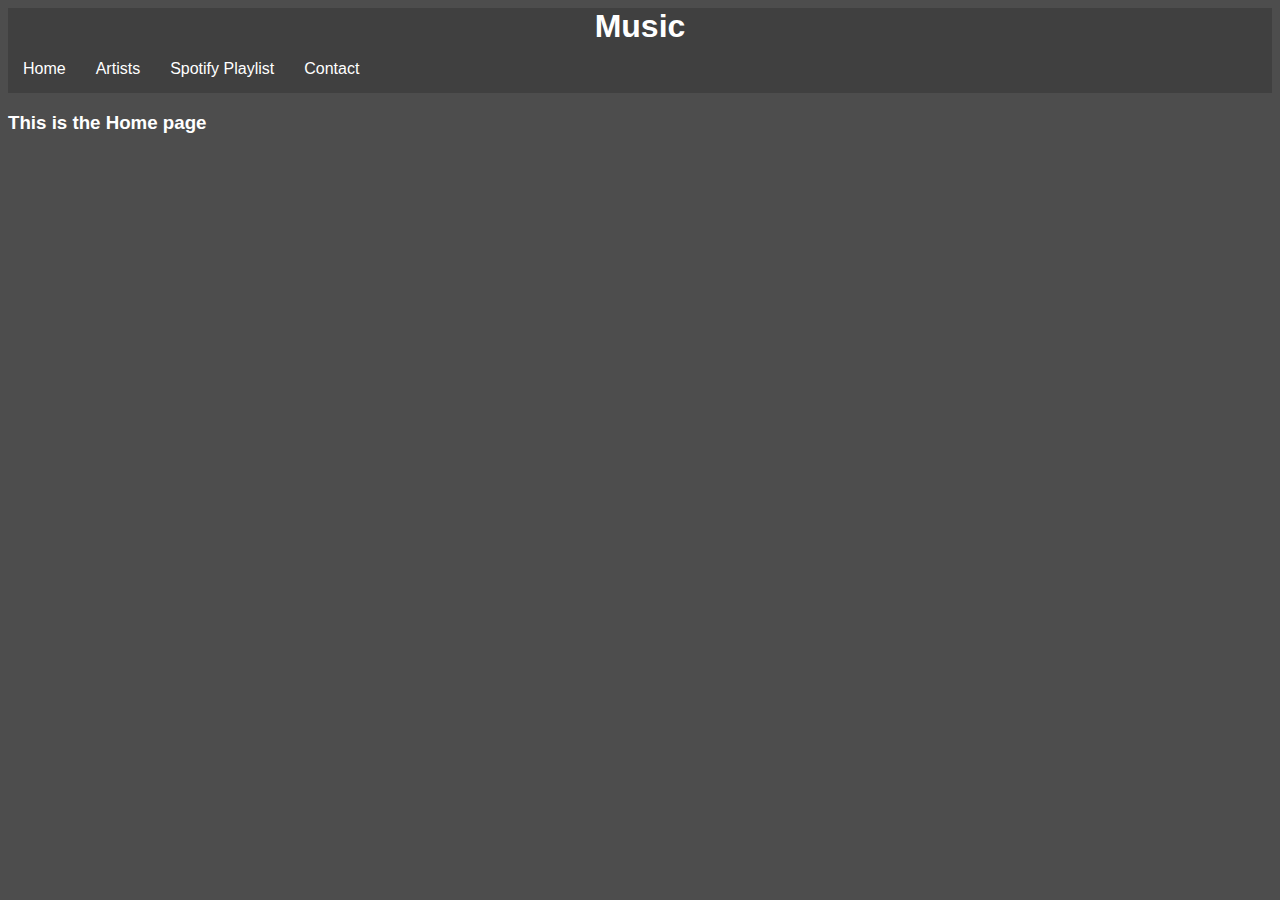
==== index.html @ 35d4a0d8 "going to try image slider again" ====
<!DOCTYPE html>
<html>
    <head>
        <meta charset="UTF-8">
        <meta name="viewport" content="width=device-width, initial-scale=1">
        <link rel="stylesheet" href="style.css">
    </head>
    <body>

        <h1>Music</h1>

        <!-- Navigation -->
        
        <nav class="navbar">
            <ul>
                <li><a href="index.html">Home</a></li>
                <li><a href="artists.html">Artists</a></li>
                <li><a href="spotify.html">Spotify Playlist</a></li>
                <li><a href="contact.html">Contact</a></li>
            </ul>
        </nav>
        
        <div class="cookie-consent-modal">
            <div class="content">
                <h4>Allow Cookies</h4>
                <p>This website uses cookies to ensure you get the best experience on our website.</p>
                <div class="btns">
                    <button class="btn cancel">cancel</button>
                    <button class="btn accept">accept</button>
                </div>
            </div>
        </div>
        <script src="main.js"></script>
        
        <main>
            <h3>This is the Home page</h3>

        </main>
    </body>
    </html>
---- style.css ----
body{
    background-color: hsl(0, 0%, 30%);
    font-family: Arial, Helvetica, sans-serif;
}
h1{
    text-align: center;
    background-color: hsl(0, 0%, 25%) ;
    top: 0;
    left: 0;
    color: white;
    padding: 0px;
    margin: 0px ;
    overflow: hidden;
}
h3{
    color: white;
}
h2{
    color: black;
}
h4{
    color: white;
}
.navbar ul{
    list-style-type: none;
    background-color: hsl(0, 0%, 25%) ;
    padding: 0px;
    margin: 0px ;   
    overflow: hidden;
}
.navbar a{
    color: white;
    text-decoration: none;
    padding: 15px;
    display: block;
    text-align: center;
}
.navbar a:hover{
    background-color: hsl(0, 0%, 10%);
}
.navbar li{
    float: left;
}


.cookie-consent-modal{
    height: 100vh;
    width: 100%;
    background-color: rgba(0,0,0,0.5);
    position: fixed;
    top: 0;
    left: 0;
    z-index: 999;
    display: none;
    align-items: flex-end;
    justify-content: center; 
    align-items: center;
}
.cookie-consent-modal.active{
    display: flex;
}
.content{
    background-color: #fff;
    padding: 5vw 3vw;
    border-radius: 10px;
}
.btns{
    display: flex;
    justify-content: flex-end;
    margin-top: 2em;
}
.btn{
    border: none;
    outline: none;
    padding: .8em 1.5em;
    width: 100px;
    margin-right: 1em;
    border-radius: 3px;
    text-transform: uppercase;
}
.btn.accept{
    background-color: green;
    color: #fff;
}
.btn.cancel{
    background-color: red;
    color: #fff;
}
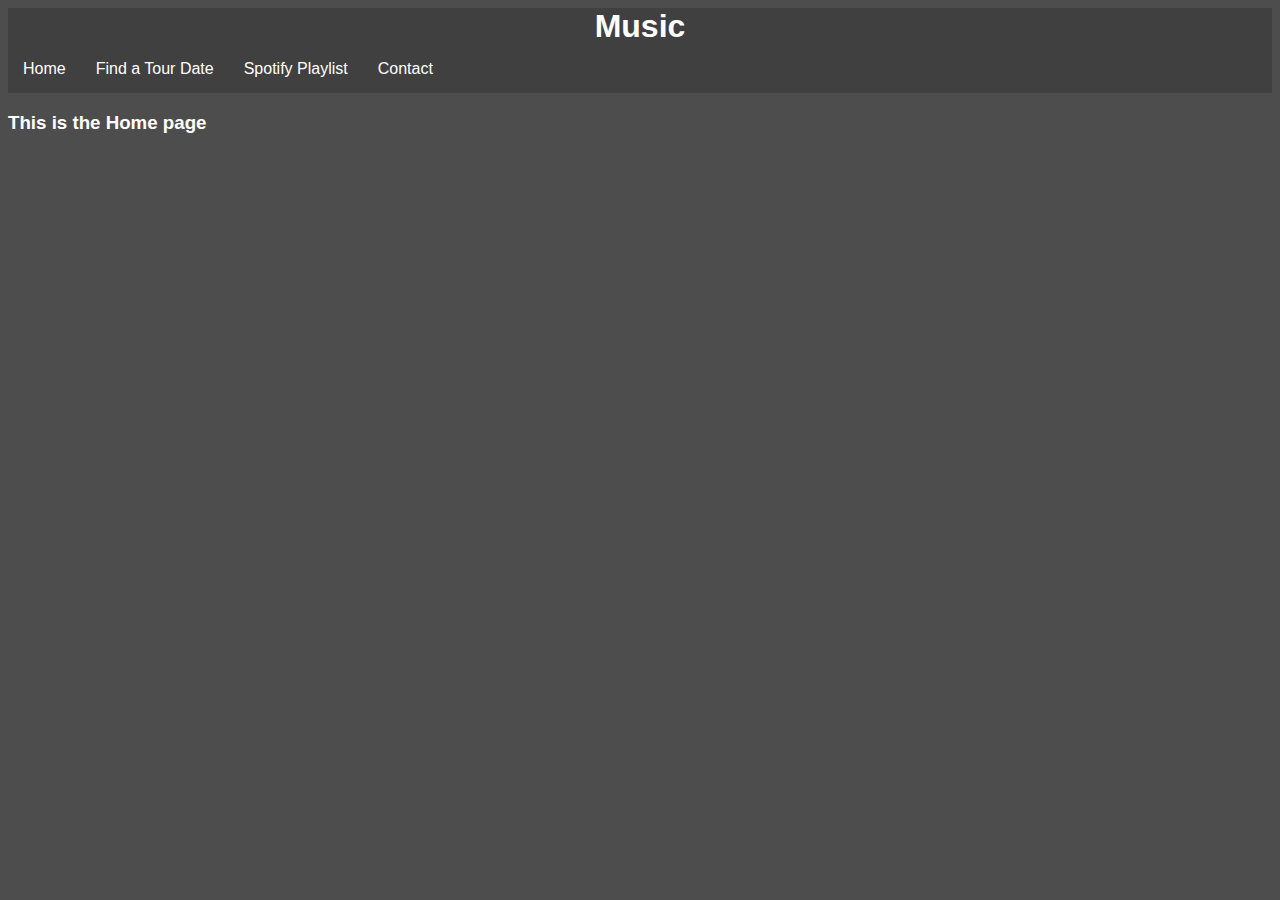
==== commit 8706f2d7: "Added jquery ticket master widget" ====
--- a/index.html
+++ b/index.html
@@ -14,7 +14,7 @@
         <nav class="navbar">
             <ul>
                 <li><a href="index.html">Home</a></li>
-                <li><a href="artists.html">Artists</a></li>
+                <li><a href="artists.html">Find a Tour Date</a></li>
                 <li><a href="spotify.html">Spotify Playlist</a></li>
                 <li><a href="contact.html">Contact</a></li>
             </ul>
@@ -37,4 +37,4 @@
 
         </main>
     </body>
-    </html>+    </html>
--- a/style.css
+++ b/style.css
@@ -1,90 +1,218 @@
 body{
-    background-color: hsl(0, 0%, 30%);
-    font-family: Arial, Helvetica, sans-serif;
-}
+  background-color: hsl(0, 0%, 30%);
+  font-family: Arial, Helvetica, sans-serif;
+}
+
 h1{
-    text-align: center;
-    background-color: hsl(0, 0%, 25%) ;
-    top: 0;
-    left: 0;
-    color: white;
-    padding: 0px;
-    margin: 0px ;
-    overflow: hidden;
-}
+  text-align: center;
+  background-color: hsl(0, 0%, 25%) ;
+  top: 0;
+  left: 0;
+  color: white;
+  padding: 0px;
+  margin: 0px ;
+  overflow: hidden;
+}
+
 h3{
-    color: white;
-}
+  color: white;
+}
+
 h2{
-    color: black;
-}
+  color: black;
+}
+
 h4{
-    color: white;
-}
+  color: white;
+}
+
+h5{
+  color: rgb(139, 0, 139);
+}
+
 .navbar ul{
-    list-style-type: none;
-    background-color: hsl(0, 0%, 25%) ;
-    padding: 0px;
-    margin: 0px ;   
-    overflow: hidden;
-}
+  list-style-type: none;
+  background-color: hsl(0, 0%, 25%) ;
+  padding: 0px;
+  margin: 0px ;   
+  overflow: hidden;
+}
+
 .navbar a{
-    color: white;
-    text-decoration: none;
-    padding: 15px;
-    display: block;
-    text-align: center;
-}
+  color: white;
+  text-decoration: none;
+  padding: 15px;
+  display: block;
+  text-align: center;
+}
+
 .navbar a:hover{
-    background-color: hsl(0, 0%, 10%);
-}
+  background-color: hsl(0, 0%, 10%);
+}
+
 .navbar li{
-    float: left;
-}
-
+  float: left;
+}
+
+* {
+  box-sizing: border-box;
+}
+
+/* Style inputs */
+input[type=text], select, textarea {
+  width: 100%;
+  padding: 12px;
+  border: 1px solid #ccc;
+  margin-top: 6px;
+  margin-bottom: 16px;
+  resize: vertical;
+}
+
+input[type=submit] {
+  background-color: #04AA6D;
+  color: white;
+  padding: 12px 20px;
+  border: none;
+  cursor: pointer;
+}
+
+input[type=submit]:hover {
+  background-color: #45a049;
+}
+
+/* Style the container/contact section */
+.container {
+  border-radius: 5px;
+  background-color: #f2f2f2;
+  padding: 10px;
+}
+
+/* Create two columns that float next to eachother */
+.column {
+  float: left;
+  width: 50%;
+  margin-top: 6px;
+  padding: 20px;
+}
+
+/* Clear floats after the columns */
+.row:after {
+  content: "";
+  display: table;
+  clear: both;
+}
+
+/* Responsive layout - when the screen is less than 600px wide, make the two columns stack on top of each other instead of next to each other */
+@media screen and (max-width: 600px) {
+  .column, input[type=submit] {
+    width: 100%;
+    margin-top: 0;
+  }
+}
 
 .cookie-consent-modal{
-    height: 100vh;
+  height: 100vh;
+  width: 80%;
+  background-color: rgba(0,0,0,0.5);
+  position: fixed;
+  top: 0;
+  left: 0;
+  z-index: 999;
+  display: none;
+  align-items: flex-end;
+  justify-content: center; 
+  align-items: center;
+}
+
+.cookie-consent-modal.active{
+  display: flex;
+}
+
+.content{
+  background-color: #fff;
+  padding: 5vw 3vw;
+  border-radius: 10px;
+}
+
+.btns{
+  display: flex;
+  justify-content: flex-end;
+  margin-top: 2em;
+}
+
+.btn{
+  border: none;
+  outline: none;
+  padding: .8em 1.5em;
+  width: 100px;
+  margin-right: 1em;
+  border-radius: 3px;
+  text-transform: uppercase;
+}
+
+.btn.accept{
+  background-color: green;
+  color: #fff;
+}
+
+.btn.cancel{
+  background-color: red;
+  color: #fff;
+}
+
+
+* {
+  box-sizing: border-box;
+}
+
+/* Style inputs */
+input[type=text], select, textarea {
+  width: 100%;
+  padding: 12px;
+  border: 1px solid #ccc;
+  margin-top: 6px;
+  margin-bottom: 16px;
+  resize: vertical;
+}
+
+input[type=submit] {
+  background-color: #04AA6D;
+  color: white;
+  padding: 12px 20px;
+  border: none;
+  cursor: pointer;
+}
+
+input[type=submit]:hover {
+  background-color: #45a049;
+}
+
+/* Style the container/contact section */
+.container {
+  border-radius: 5px;
+  background-color: #f2f2f2;
+  padding: 10px;
+}
+
+/* Create two columns that float next to eachother */
+.column {
+  float: left;
+  width: 50%;
+  margin-top: 6px;
+  padding: 20px;
+}
+
+/* Clear floats after the columns */
+.row:after {
+  content: "";
+  display: table;
+  clear: both;
+}
+
+/* Responsive layout - when the screen is less than 600px wide, make the two columns stack on top of each other instead of next to each other */
+@media screen and (max-width: 600px) {
+  .column, input[type=submit] {
     width: 100%;
-    background-color: rgba(0,0,0,0.5);
-    position: fixed;
-    top: 0;
-    left: 0;
-    z-index: 999;
-    display: none;
-    align-items: flex-end;
-    justify-content: center; 
-    align-items: center;
-}
-.cookie-consent-modal.active{
-    display: flex;
-}
-.content{
-    background-color: #fff;
-    padding: 5vw 3vw;
-    border-radius: 10px;
-}
-.btns{
-    display: flex;
-    justify-content: flex-end;
-    margin-top: 2em;
-}
-.btn{
-    border: none;
-    outline: none;
-    padding: .8em 1.5em;
-    width: 100px;
-    margin-right: 1em;
-    border-radius: 3px;
-    text-transform: uppercase;
-}
-.btn.accept{
-    background-color: green;
-    color: #fff;
-}
-.btn.cancel{
-    background-color: red;
-    color: #fff;
-}
-
-
+    margin-top: 0;
+  }
+}
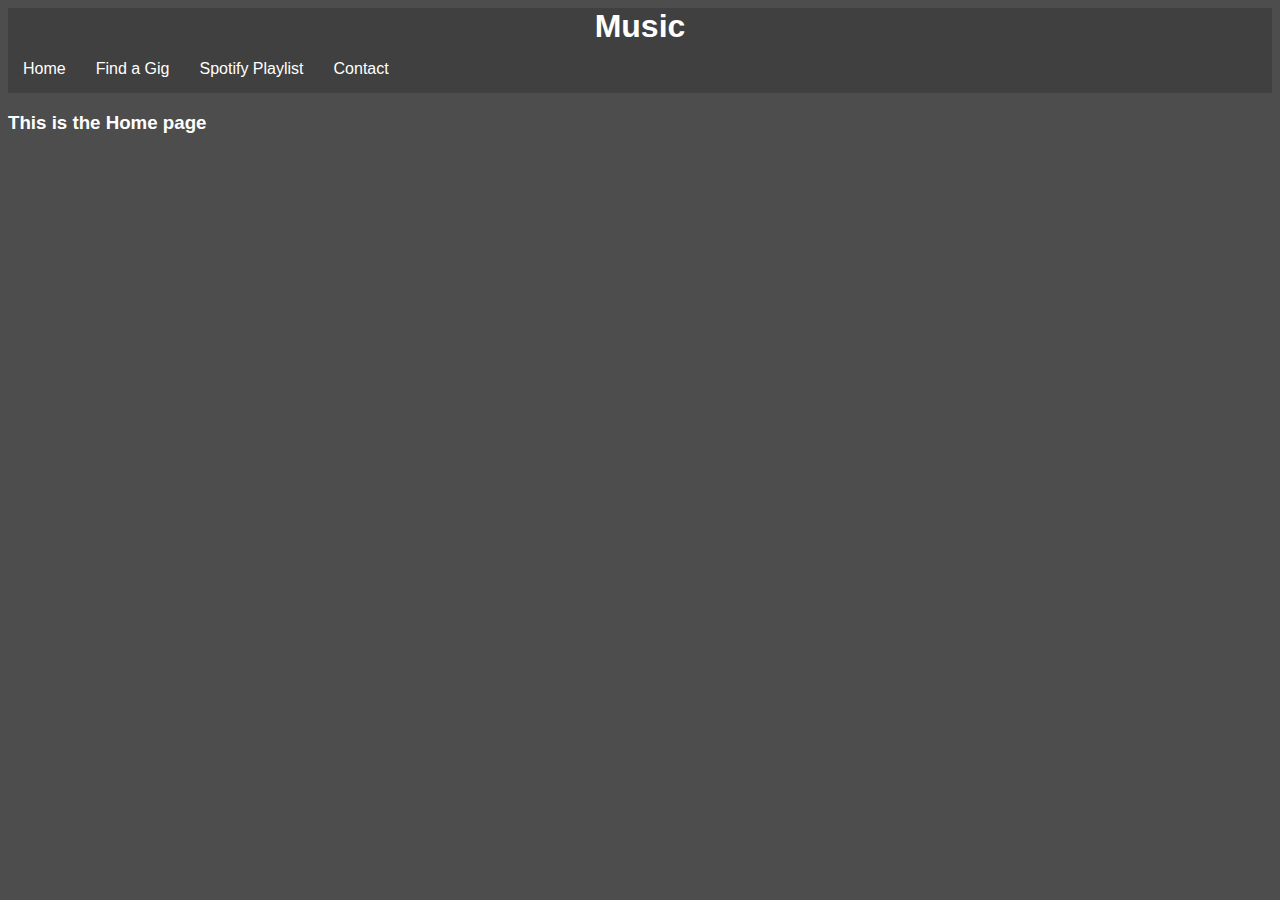
==== commit cbd2f0ea: "changed nav to find a gig" ====
--- a/index.html
+++ b/index.html
@@ -14,7 +14,7 @@
         <nav class="navbar">
             <ul>
                 <li><a href="index.html">Home</a></li>
-                <li><a href="artists.html">Find a Tour Date</a></li>
+                <li><a href="artists.html">Find a Gig</a></li>
                 <li><a href="spotify.html">Spotify Playlist</a></li>
                 <li><a href="contact.html">Contact</a></li>
             </ul>
@@ -37,4 +37,4 @@
 
         </main>
     </body>
-    </html>
+    </html>--- a/style.css
+++ b/style.css
@@ -113,7 +113,6 @@
 .cookie-consent-modal{
   height: 100vh;
   width: 80%;
-  background-color: rgba(0,0,0,0.5);
   position: fixed;
   top: 0;
   left: 0;
@@ -122,6 +121,7 @@
   align-items: flex-end;
   justify-content: center; 
   align-items: center;
+  text-align: center;
 }
 
 .cookie-consent-modal.active{
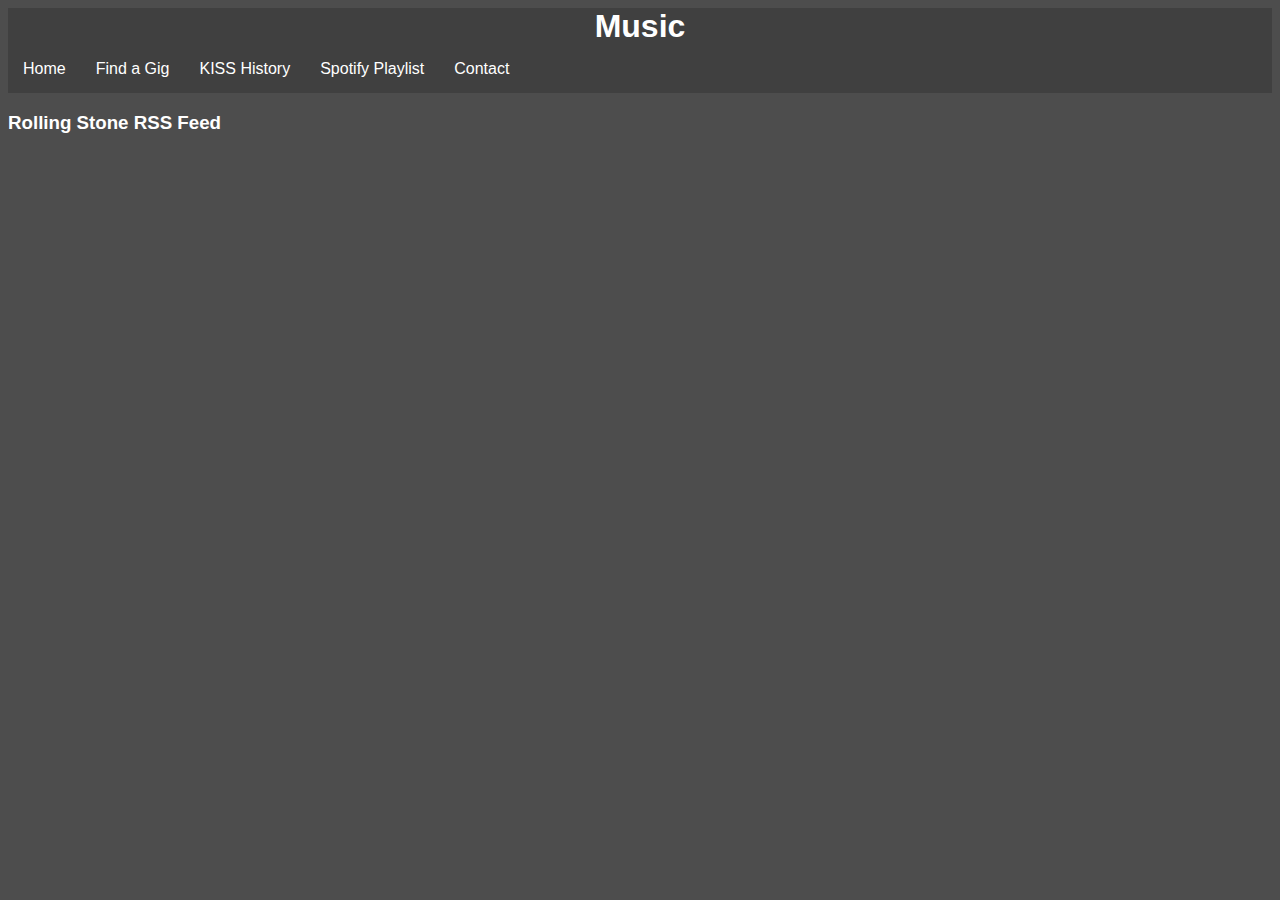
==== commit e12159f7: "added kiss.html" ====
--- a/index.html
+++ b/index.html
@@ -13,8 +13,9 @@
         
         <nav class="navbar">
             <ul>
-                <li><a href="index.html">Home</a></li>
+                <li><a href="index.html">Home</a></li>  
                 <li><a href="artists.html">Find a Gig</a></li>
+                <li><a href="KISS.html">KISS History</a></li>  
                 <li><a href="spotify.html">Spotify Playlist</a></li>
                 <li><a href="contact.html">Contact</a></li>
             </ul>
@@ -23,7 +24,7 @@
         <div class="cookie-consent-modal">
             <div class="content">
                 <h4>Allow Cookies</h4>
-                <p>This website uses cookies to ensure you get the best experience on our website.</p>
+                <p>We use cookies to enhance your browsing experience, serve personalized ads or content, and analyze our traffic. By clicking "Accept All", you consent to our use of cookies.</p>
                 <div class="btns">
                     <button class="btn cancel">cancel</button>
                     <button class="btn accept">accept</button>
@@ -33,8 +34,11 @@
         <script src="main.js"></script>
         
         <main>
-            <h3>This is the Home page</h3>
-
+            <h3>Rolling Stone RSS Feed</h3>
+            
+            <div id="rss-feed"></div>
+            
+            <script src="main.js"></script>
         </main>
     </body>
     </html>--- a/style.css
+++ b/style.css
@@ -112,7 +112,7 @@
 
 .cookie-consent-modal{
   height: 100vh;
-  width: 80%;
+  width: 100%;
   position: fixed;
   top: 0;
   left: 0;
@@ -120,8 +120,6 @@
   display: none;
   align-items: flex-end;
   justify-content: center; 
-  align-items: center;
-  text-align: center;
 }
 
 .cookie-consent-modal.active{
@@ -151,68 +149,56 @@
 }
 
 .btn.accept{
-  background-color: green;
+  background-color: black;
   color: #fff;
 }
 
 .btn.cancel{
-  background-color: red;
+  background-color: rgb(202, 202, 202);
+  color: rgb(130, 130, 130);
+}
+
+
+.feed-container {
+  display: flex;
+  flex-wrap: wrap;
+  justify-content: center;
+  background-color: #000;
+  border-radius: 10px;
+  padding: 20px;
+  margin: 20px;
+}
+
+.rss-item {
+  flex: 0 1 calc(33.33% - 20px);
+  margin: 10px;
+  padding: 15px;
+  border: 1px solid #fff;
+  border-radius: 10px;
+  text-align: center;
+  background-color: #000;
+  transition: background-color 0.2s;
+}
+
+.rss-item:hover {
+  background-color: #fff;
+  color: #000;
+}
+
+img {
+  max-width: 100%;
+  height: auto;
+  border-radius: 5px;
+}
+
+a {
+  text-decoration: none;
   color: #fff;
 }
 
-
-* {
-  box-sizing: border-box;
-}
-
-/* Style inputs */
-input[type=text], select, textarea {
-  width: 100%;
-  padding: 12px;
-  border: 1px solid #ccc;
-  margin-top: 6px;
-  margin-bottom: 16px;
-  resize: vertical;
-}
-
-input[type=submit] {
-  background-color: #04AA6D;
-  color: white;
-  padding: 12px 20px;
-  border: none;
-  cursor: pointer;
-}
-
-input[type=submit]:hover {
-  background-color: #45a049;
-}
-
-/* Style the container/contact section */
-.container {
-  border-radius: 5px;
-  background-color: #f2f2f2;
-  padding: 10px;
-}
-
-/* Create two columns that float next to eachother */
-.column {
-  float: left;
-  width: 50%;
-  margin-top: 6px;
-  padding: 20px;
-}
-
-/* Clear floats after the columns */
-.row:after {
-  content: "";
-  display: table;
-  clear: both;
-}
-
-/* Responsive layout - when the screen is less than 600px wide, make the two columns stack on top of each other instead of next to each other */
-@media screen and (max-width: 600px) {
-  .column, input[type=submit] {
-    width: 100%;
-    margin-top: 0;
+/* Responsive layout */
+@media screen and (max-width: 768px) {
+  .rss-item {
+      flex: 0 1 calc(50% - 20px);
   }
 }
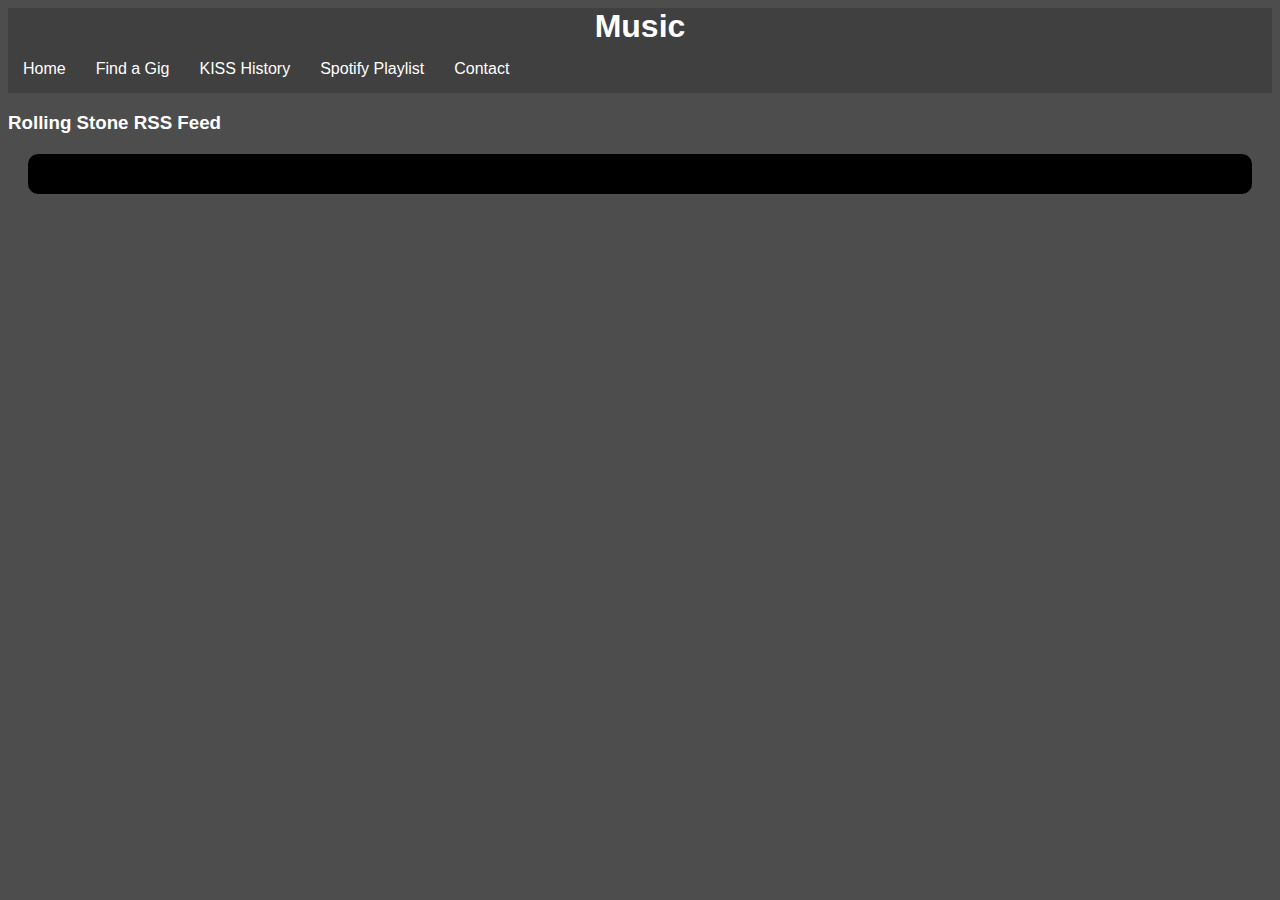
==== commit 5be6f877: "trying to get the rss working" ====
--- a/index.html
+++ b/index.html
@@ -36,8 +36,8 @@
         <main>
             <h3>Rolling Stone RSS Feed</h3>
             
-            <div id="rss-feed"></div>
-            
+            <div id="rss-feed" class="feed-container"></div>
+
             <script src="main.js"></script>
         </main>
     </body>
--- a/style.css
+++ b/style.css
@@ -162,7 +162,7 @@
 .feed-container {
   display: flex;
   flex-wrap: wrap;
-  justify-content: center;
+  justify-content: space-between;
   background-color: #000;
   border-radius: 10px;
   padding: 20px;
@@ -170,7 +170,7 @@
 }
 
 .rss-item {
-  flex: 0 1 calc(33.33% - 20px);
+  flex: 0 1 calc(49% - 20px);
   margin: 10px;
   padding: 15px;
   border: 1px solid #fff;
@@ -178,17 +178,12 @@
   text-align: center;
   background-color: #000;
   transition: background-color 0.2s;
+  cursor: pointer;
 }
 
 .rss-item:hover {
   background-color: #fff;
   color: #000;
-}
-
-img {
-  max-width: 100%;
-  height: auto;
-  border-radius: 5px;
 }
 
 a {
@@ -199,6 +194,6 @@
 /* Responsive layout */
 @media screen and (max-width: 768px) {
   .rss-item {
-      flex: 0 1 calc(50% - 20px);
+      flex: 0 1 calc(100% - 20px);
   }
 }
